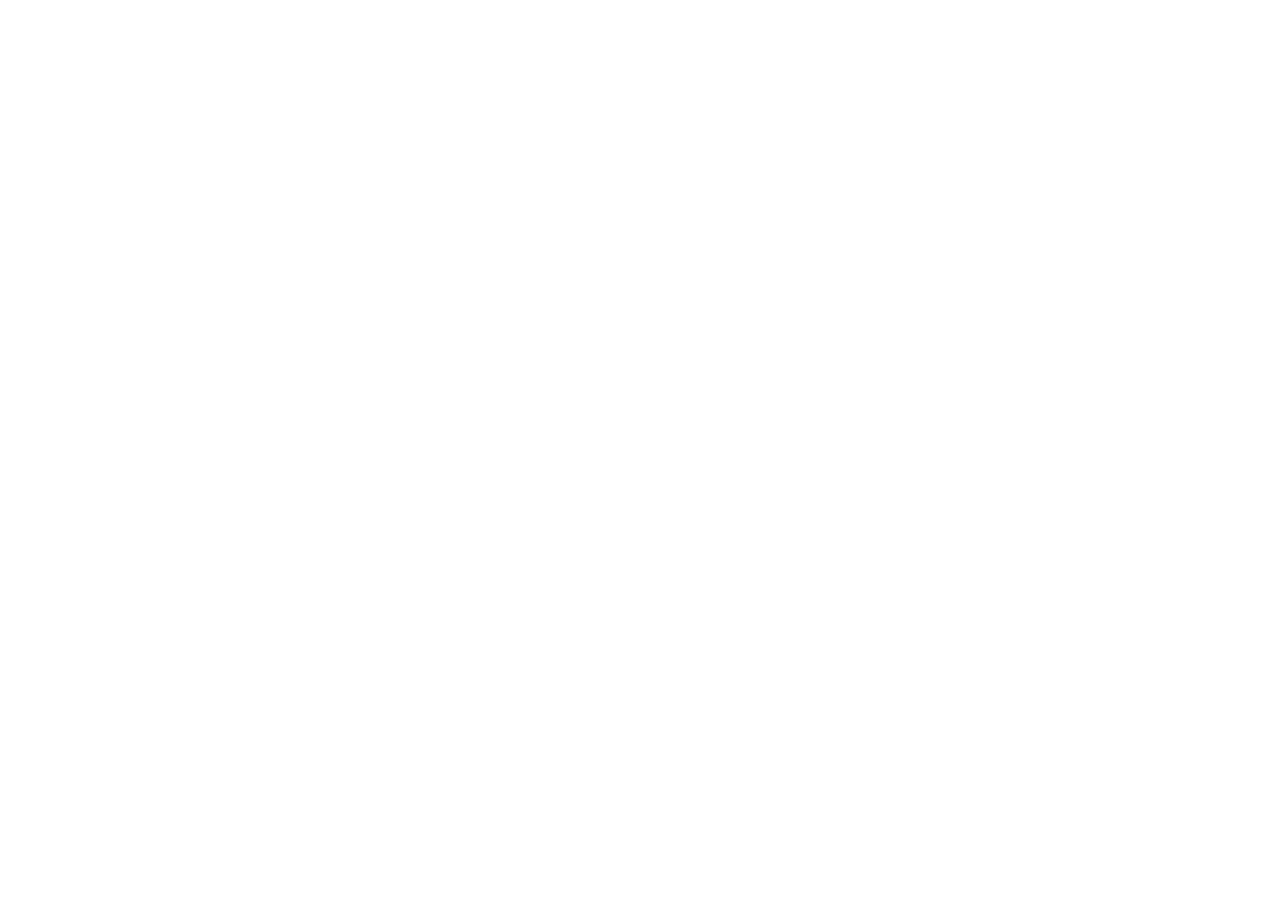
==== index.html @ f3f7f485 "Set up files in VS code" ====
<!DOCTYPE html>
<html lang="en">
<head>
    <meta charset="UTF-8">
    <meta http-equiv="X-UA-Compatible" content="IE=edge">
    <meta name="viewport" content="width=device-width, initial-scale=1.0">
    <title>Javascript 1 - Course Assignment</title>
</head>
<body>
    <script src="js/components/details.js"></script>
    <script src="js/script.js"></script>
</body>
</html>
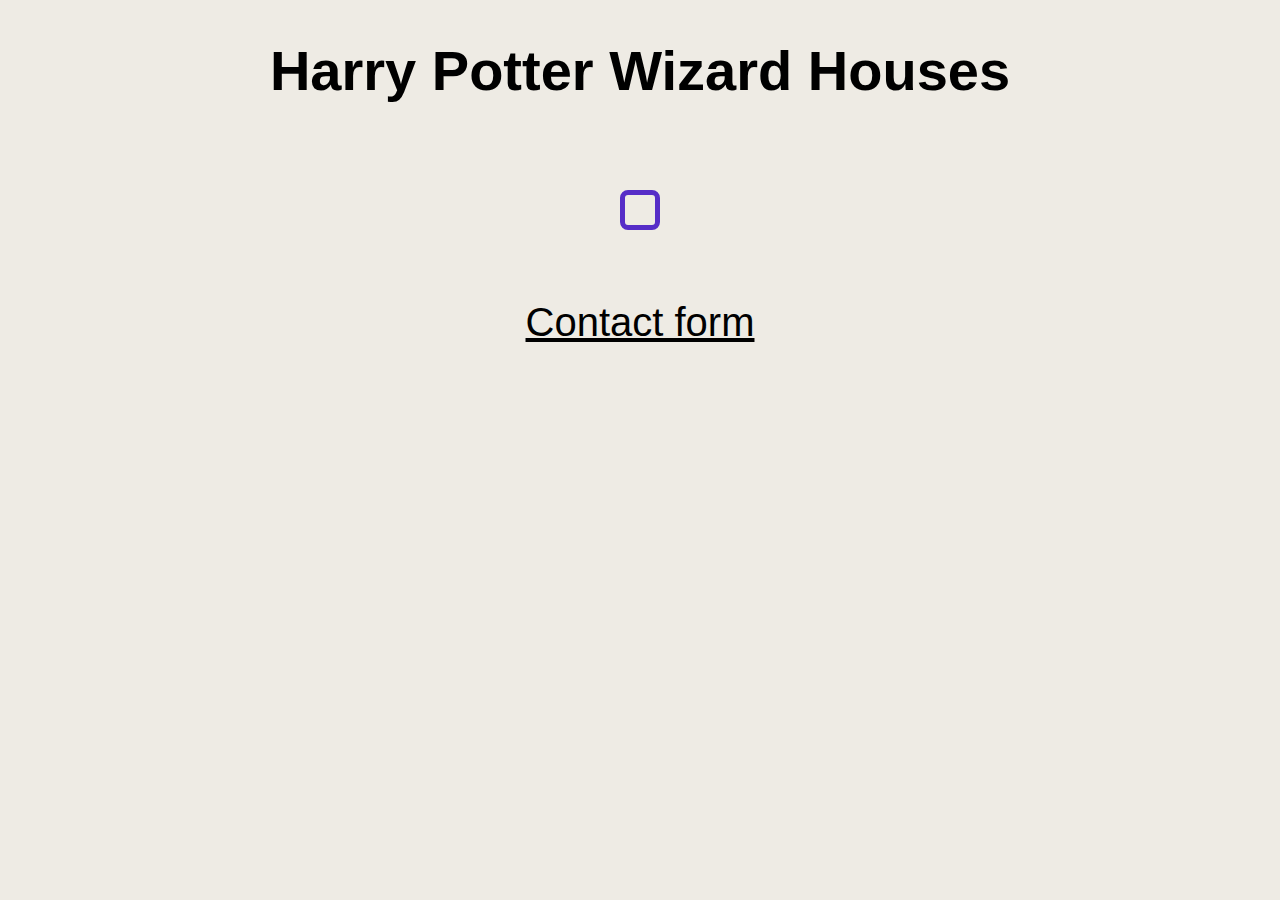
==== commit becd03b6: "progress on index page" ====
--- a/index.html
+++ b/index.html
@@ -4,10 +4,19 @@
     <meta charset="UTF-8">
     <meta http-equiv="X-UA-Compatible" content="IE=edge">
     <meta name="viewport" content="width=device-width, initial-scale=1.0">
+    <link href="css/styles.css" rel="stylesheet">
     <title>Javascript 1 - Course Assignment</title>
 </head>
 <body>
-    <script src="js/components/details.js"></script>
+    <h1>Harry Potter Wizard Houses</h1>
+    <div class="house-container">
+            <div class="loader-indicator"></div>
+    </div>
+    <div class="contact-container">
+        <a href="html/contact.html" class="contact-button">
+            Contact form
+        </a>
+    </div>
     <script src="js/script.js"></script>
 </body>
 </html>--- a/css/styles.css
+++ b/css/styles.css
@@ -0,0 +1,65 @@
+body {
+    font-family: 'Segoe UI', Tahoma, Geneva, Verdana, sans-serif;
+    background-color: rgb(238, 235, 228);
+}
+
+h1 {
+    text-align: center;
+    font-size: 3.5em;
+}
+
+.house-container {
+    display: flex;
+    text-align: center;
+}
+
+.wizard-houses {
+    text-align: center;
+    flex: 1;
+    margin: 50px 20px;
+    border: 5px;
+    border-style: solid;
+    border-color: rgb(95, 138, 95);
+    border-radius: 20px;
+    font-size: 2rem;
+}
+
+.wizard-houses:hover {
+    background-color: rgb(212, 236, 224);
+    transition: 0.4s ease-in-out;
+    cursor: pointer;
+} 
+
+.house-name {
+    font-weight: 600;
+    font-size: 2rem;
+}
+
+.loader-indicator {
+    text-align: center;
+    margin: 50px auto;
+    border: 5px solid #562dc7;
+    border-radius: 20%;
+    width: 30px;
+    height: 30px;
+    animation: rotate 1.5s linear infinite;
+}
+
+.contact-container {
+    text-align: center;
+    padding: 20px;
+}
+
+.contact-button {
+   font-size: 2.5rem; 
+   color: black;
+}
+
+.contact-button:hover {
+    text-decoration: none;
+} 
+
+@keyframes rotate {
+    0% { transform: rotate(0deg); }
+    100% { transform: rotate(360deg); }
+}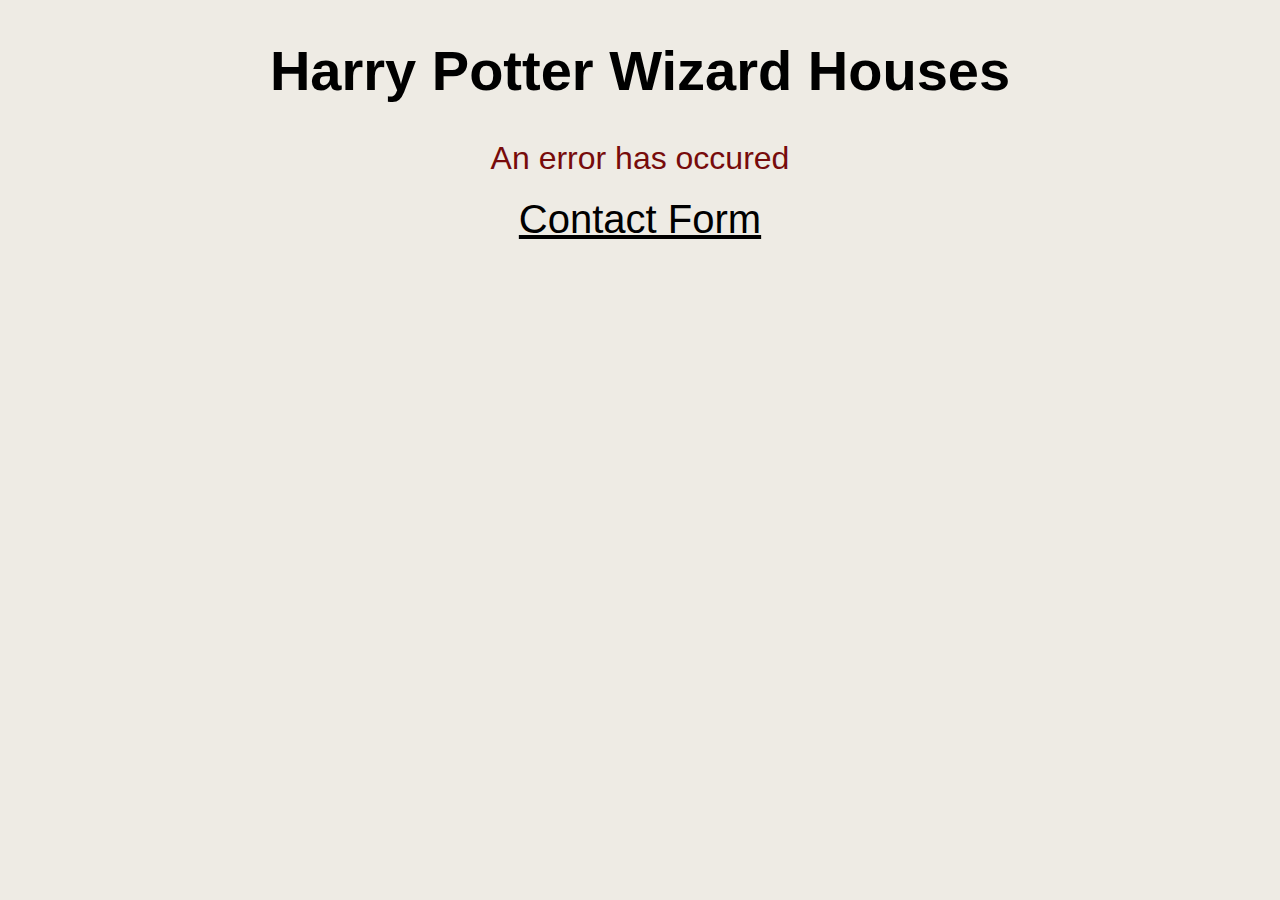
==== commit 0e429235: "more progress" ====
--- a/index.html
+++ b/index.html
@@ -14,9 +14,11 @@
     </div>
     <div class="contact-container">
         <a href="html/contact.html" class="contact-button">
-            Contact form
+            Contact Form
         </a>
     </div>
+    <script src="js/components/displayError.js"></script>
+    <script src="js/details.js"></script>
     <script src="js/script.js"></script>
 </body>
 </html>--- a/css/styles.css
+++ b/css/styles.css
@@ -1,11 +1,12 @@
 body {
     font-family: 'Segoe UI', Tahoma, Geneva, Verdana, sans-serif;
+    font-size: 2rem;
     background-color: rgb(238, 235, 228);
 }
 
 h1 {
     text-align: center;
-    font-size: 3.5em;
+    font-size: 3.5rem;
 }
 
 .house-container {
@@ -32,7 +33,6 @@
 
 .house-name {
     font-weight: 600;
-    font-size: 2rem;
 }
 
 .loader-indicator {
@@ -59,6 +59,12 @@
     text-decoration: none;
 } 
 
+.error-message {
+    text-align: center;
+    margin: auto;
+    color: rgb(119, 11, 11);
+}
+
 @keyframes rotate {
     0% { transform: rotate(0deg); }
     100% { transform: rotate(360deg); }
